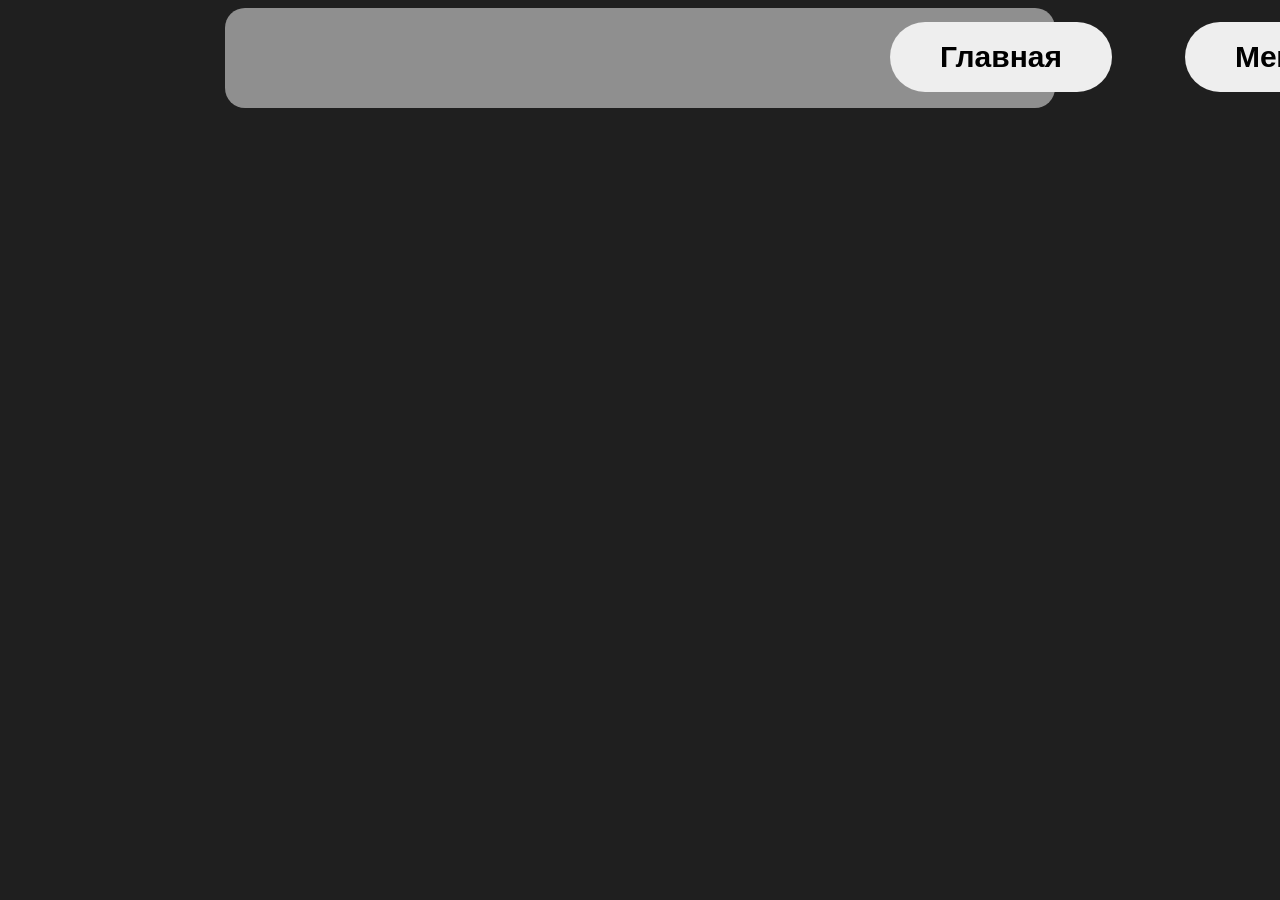
==== index2.html @ 21593f7e "add index2.html (two menu)" ====
<!DOCTYPE html>
<html lang="en">
<head>
    <meta charset="UTF-8">
    <meta name="viewport" content="width=device-width, initial-scale=1.0">
    <title>Document</title>
</head>
<body style="background-color: rgb(31, 31, 31);">
<!-- HTML -->
<div class="square"></div>

<!-- CSS -->
<style>
  .square {
    border-radius: 20px;
    margin: 0 auto;
    width: 830px;      /* Ширина */
    height: 100px;     /* Высота (такая же, как ширина) */
    background: rgb(143, 143, 143);   /* Цвет квадрата */
  }
</style>

<style>
  /* Этот блок отвечает за эффект при наведении */
  .main-link:hover {
    transform: scale(1.1); /* Увеличение на 10% */
    background-color: #ddd !important; /* Немного затемняем фон для наглядности */
  }
</style>

<a href="./index2.html" class="main-link" style="
  display: inline-block;
  text-decoration: none;
  text-align: center;
  position: absolute; 
  top: 22px; 
  left: 890px; 
  font-size: 30px; 
  border-radius: 50px; 
  background-color: #eee; 
  color: black;
  padding: 20px 50px;
  font-family: 'Geologica', sans-serif !important;
  font-weight: 700; 
  line-height: 1;
  /* Добавляем плавность анимации */
  transition: transform 0.3s ease, background-color 0.3s ease;
">
  Главная
</a>

<style>
  /* Этот блок отвечает за эффект при наведении */
  .meme-link:hover {
    transform: scale(1.1); /* Увеличение на 10% */
    background-color: #ddd !important; /* Немного затемняем фон для наглядности */
  }
</style>

<a href="./index2.html" class="meme-link" style="
  display: inline-block;
  text-decoration: none;
  text-align: center;
  position: absolute; 
  top: 22px; 
  left: 1185px; 
  font-size: 30px; 
  border-radius: 50px; 
  background-color: #eee; 
  color: black;
  padding: 20px 50px;
  font-family: 'Geologica', sans-serif !important;
  font-weight: 700; 
  line-height: 1;
  /* Добавляем плавность анимации */
  transition: transform 0.3s ease, background-color 0.3s ease;
">
  Мемы
</a>

<style>
  /* Этот блок отвечает за эффект при наведении */
  .links-link:hover {
    transform: scale(1.1); /* Увеличение на 10% */
    background-color: #ddd !important; /* Немного затемняем фон для наглядности */
  }
</style>

<a href="./index2.html" class="links-link" style="
  display: inline-block;
  text-decoration: none;
  text-align: center;
  position: absolute; 
  top: 22px; 
  left: 1450px; 
  font-size: 30px; 
  border-radius: 50px; 
  background-color: #eee; 
  color: black;
  padding: 20px 50px;
  font-family: 'Geologica', sans-serif !important;
  font-weight: 700; 
  line-height: 1;
  /* Добавляем плавность анимации */
  transition: transform 0.3s ease, background-color 0.3s ease;
">
  Ссылки
</a>

</body>
</html>
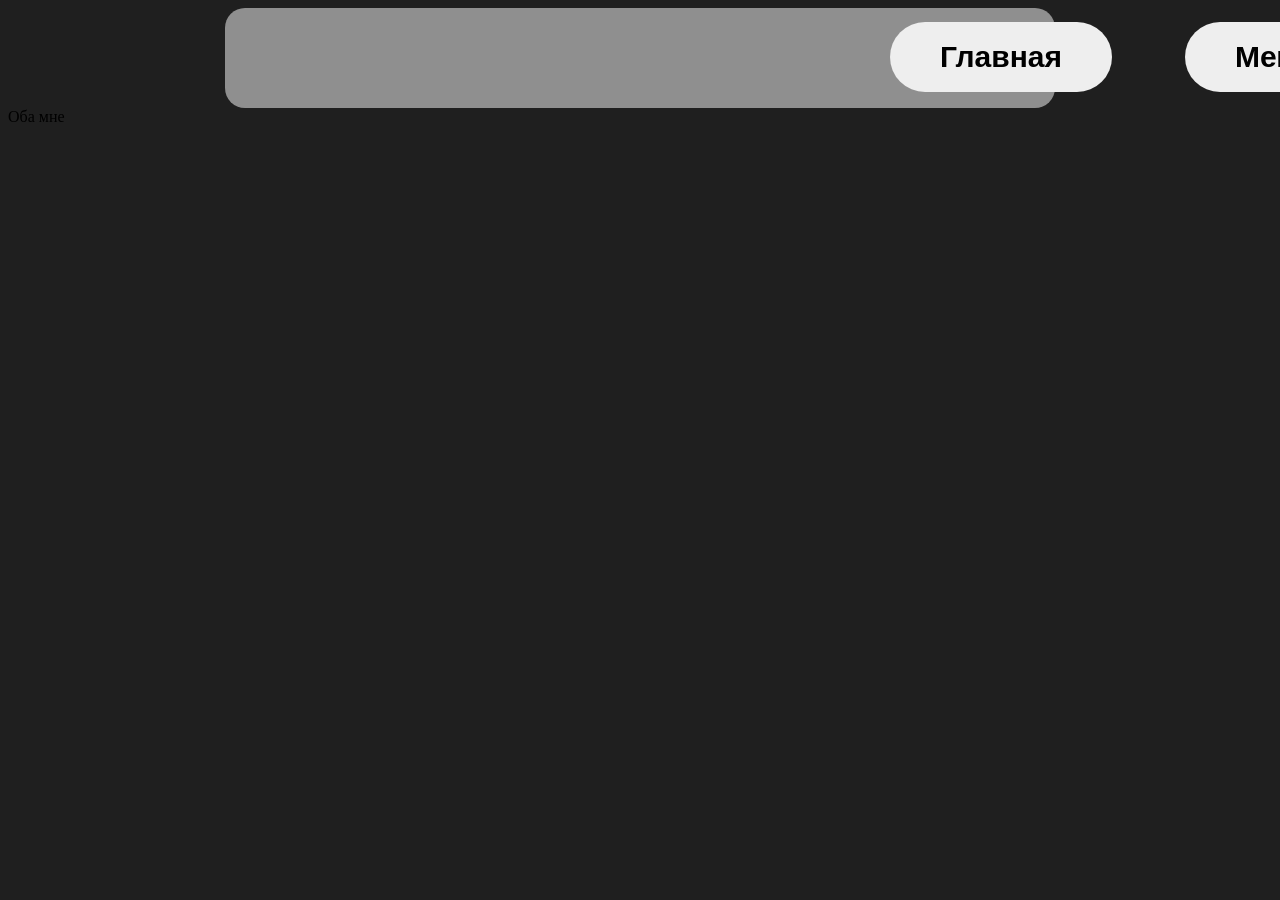
==== commit 9fc269ef: "menu heh" ====
--- a/index2.html
+++ b/index2.html
@@ -107,5 +107,11 @@
   Ссылки
 </a>
 
+<a class="inf-link"
+style="display: inline-block;
+text-decoration: none;
+text-align: left;
+position: absolute;">Оба мне</a>
+
 </body>
 </html>
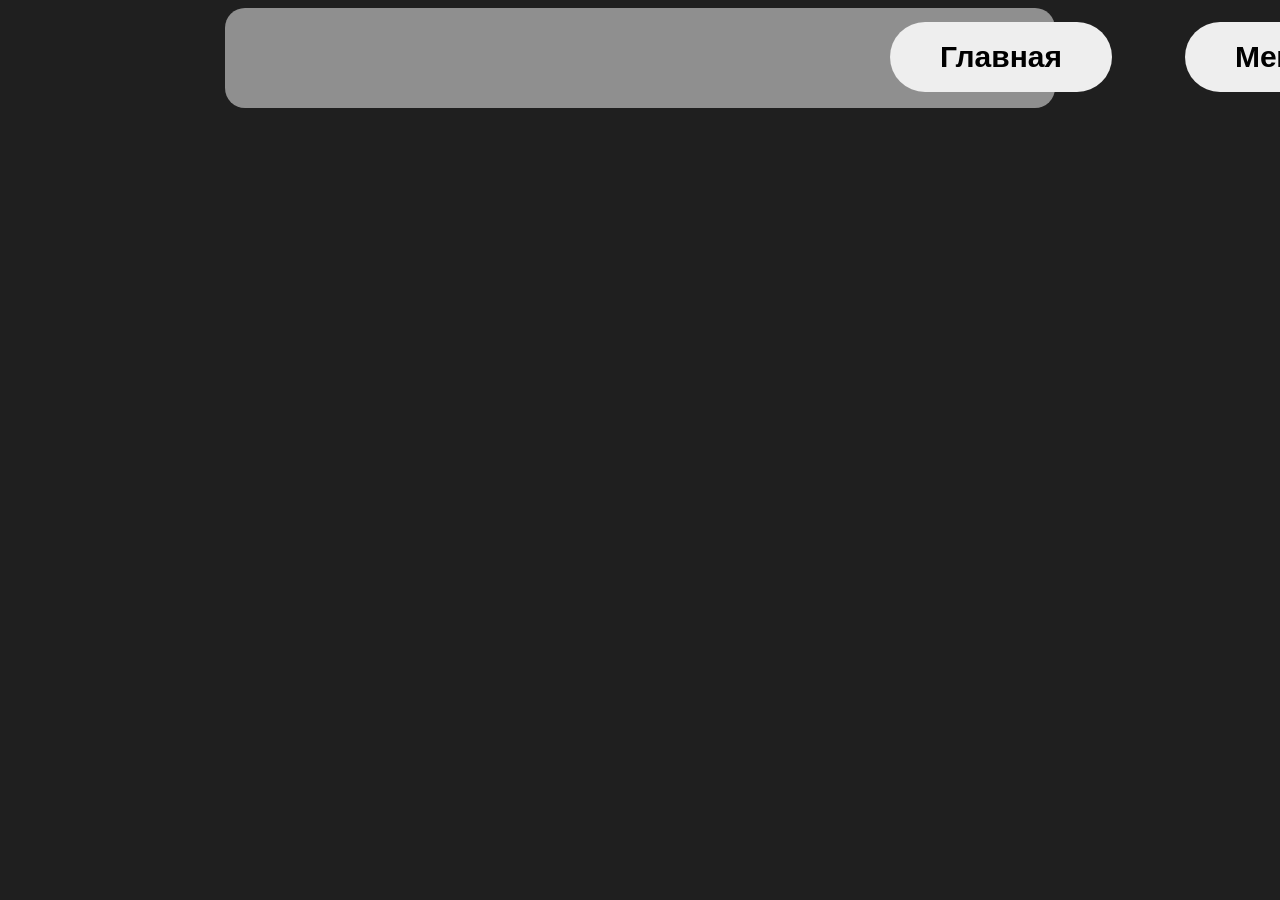
==== commit 1c128510: "Merge branch 'main' of https://github.com/Jaba29/Jaba_website_uhahahahaha" ====
--- a/index2.html
+++ b/index2.html
@@ -1,117 +1,111 @@
-<!DOCTYPE html>
-<html lang="en">
-<head>
-    <meta charset="UTF-8">
-    <meta name="viewport" content="width=device-width, initial-scale=1.0">
-    <title>Document</title>
-</head>
-<body style="background-color: rgb(31, 31, 31);">
-<!-- HTML -->
-<div class="square"></div>
-
-<!-- CSS -->
-<style>
-  .square {
-    border-radius: 20px;
-    margin: 0 auto;
-    width: 830px;      /* Ширина */
-    height: 100px;     /* Высота (такая же, как ширина) */
-    background: rgb(143, 143, 143);   /* Цвет квадрата */
-  }
-</style>
-
-<style>
-  /* Этот блок отвечает за эффект при наведении */
-  .main-link:hover {
-    transform: scale(1.1); /* Увеличение на 10% */
-    background-color: #ddd !important; /* Немного затемняем фон для наглядности */
-  }
-</style>
-
-<a href="./index2.html" class="main-link" style="
-  display: inline-block;
-  text-decoration: none;
-  text-align: center;
-  position: absolute; 
-  top: 22px; 
-  left: 890px; 
-  font-size: 30px; 
-  border-radius: 50px; 
-  background-color: #eee; 
-  color: black;
-  padding: 20px 50px;
-  font-family: 'Geologica', sans-serif !important;
-  font-weight: 700; 
-  line-height: 1;
-  /* Добавляем плавность анимации */
-  transition: transform 0.3s ease, background-color 0.3s ease;
-">
-  Главная
-</a>
-
-<style>
-  /* Этот блок отвечает за эффект при наведении */
-  .meme-link:hover {
-    transform: scale(1.1); /* Увеличение на 10% */
-    background-color: #ddd !important; /* Немного затемняем фон для наглядности */
-  }
-</style>
-
-<a href="./index2.html" class="meme-link" style="
-  display: inline-block;
-  text-decoration: none;
-  text-align: center;
-  position: absolute; 
-  top: 22px; 
-  left: 1185px; 
-  font-size: 30px; 
-  border-radius: 50px; 
-  background-color: #eee; 
-  color: black;
-  padding: 20px 50px;
-  font-family: 'Geologica', sans-serif !important;
-  font-weight: 700; 
-  line-height: 1;
-  /* Добавляем плавность анимации */
-  transition: transform 0.3s ease, background-color 0.3s ease;
-">
-  Мемы
-</a>
-
-<style>
-  /* Этот блок отвечает за эффект при наведении */
-  .links-link:hover {
-    transform: scale(1.1); /* Увеличение на 10% */
-    background-color: #ddd !important; /* Немного затемняем фон для наглядности */
-  }
-</style>
-
-<a href="./index2.html" class="links-link" style="
-  display: inline-block;
-  text-decoration: none;
-  text-align: center;
-  position: absolute; 
-  top: 22px; 
-  left: 1450px; 
-  font-size: 30px; 
-  border-radius: 50px; 
-  background-color: #eee; 
-  color: black;
-  padding: 20px 50px;
-  font-family: 'Geologica', sans-serif !important;
-  font-weight: 700; 
-  line-height: 1;
-  /* Добавляем плавность анимации */
-  transition: transform 0.3s ease, background-color 0.3s ease;
-">
-  Ссылки
-</a>
-
-<a class="inf-link"
-style="display: inline-block;
-text-decoration: none;
-text-align: left;
-position: absolute;">Оба мне</a>
-
-</body>
+<!DOCTYPE html>
+<html lang="en">
+<head>
+    <meta charset="UTF-8">
+    <meta name="viewport" content="width=device-width, initial-scale=1.0">
+    <title>Document</title>
+</head>
+<body style="background-color: rgb(31, 31, 31);">
+<!-- HTML -->
+<div class="square"></div>
+
+<!-- CSS -->
+<style>
+  .square {
+    border-radius: 20px;
+    margin: 0 auto;
+    width: 830px;      /* Ширина */
+    height: 100px;     /* Высота (такая же, как ширина) */
+    background: rgb(143, 143, 143);   /* Цвет квадрата */
+  }
+</style>
+
+<style>
+  /* Этот блок отвечает за эффект при наведении */
+  .main-link:hover {
+    transform: scale(1.1); /* Увеличение на 10% */
+    background-color: #ddd !important; /* Немного затемняем фон для наглядности */
+  }
+</style>
+
+<a href="./index2.html" class="main-link" style="
+  display: inline-block;
+  text-decoration: none;
+  text-align: center;
+  position: absolute; 
+  top: 22px; 
+  left: 890px; 
+  font-size: 30px; 
+  border-radius: 50px; 
+  background-color: #eee; 
+  color: black;
+  padding: 20px 50px;
+  font-family: 'Geologica', sans-serif !important;
+  font-weight: 700; 
+  line-height: 1;
+  /* Добавляем плавность анимации */
+  transition: transform 0.3s ease, background-color 0.3s ease;
+">
+  Главная
+</a>
+
+<style>
+  /* Этот блок отвечает за эффект при наведении */
+  .meme-link:hover {
+    transform: scale(1.1); /* Увеличение на 10% */
+    background-color: #ddd !important; /* Немного затемняем фон для наглядности */
+  }
+</style>
+
+<a href="./index2.html" class="meme-link" style="
+  display: inline-block;
+  text-decoration: none;
+  text-align: center;
+  position: absolute; 
+  top: 22px; 
+  left: 1185px; 
+  font-size: 30px; 
+  border-radius: 50px; 
+  background-color: #eee; 
+  color: black;
+  padding: 20px 50px;
+  font-family: 'Geologica', sans-serif !important;
+  font-weight: 700; 
+  line-height: 1;
+  /* Добавляем плавность анимации */
+  transition: transform 0.3s ease, background-color 0.3s ease;
+">
+  Мемы
+</a>
+
+<style>
+  /* Этот блок отвечает за эффект при наведении */
+  .links-link:hover {
+    transform: scale(1.1); /* Увеличение на 10% */
+    background-color: #ddd !important; /* Немного затемняем фон для наглядности */
+  }
+</style>
+
+<a href="./index2.html" class="links-link" style="
+  display: inline-block;
+  text-decoration: none;
+  text-align: center;
+  position: absolute; 
+  top: 22px; 
+  left: 1450px; 
+  font-size: 30px; 
+  border-radius: 50px; 
+  background-color: #eee; 
+  color: black;
+  padding: 20px 50px;
+  font-family: 'Geologica', sans-serif !important;
+  font-weight: 700; 
+  line-height: 1;
+  /* Добавляем плавность анимации */
+  transition: transform 0.3s ease, background-color 0.3s ease;
+">
+  Ссылки
+</a>
+
+</body>
 </html>
